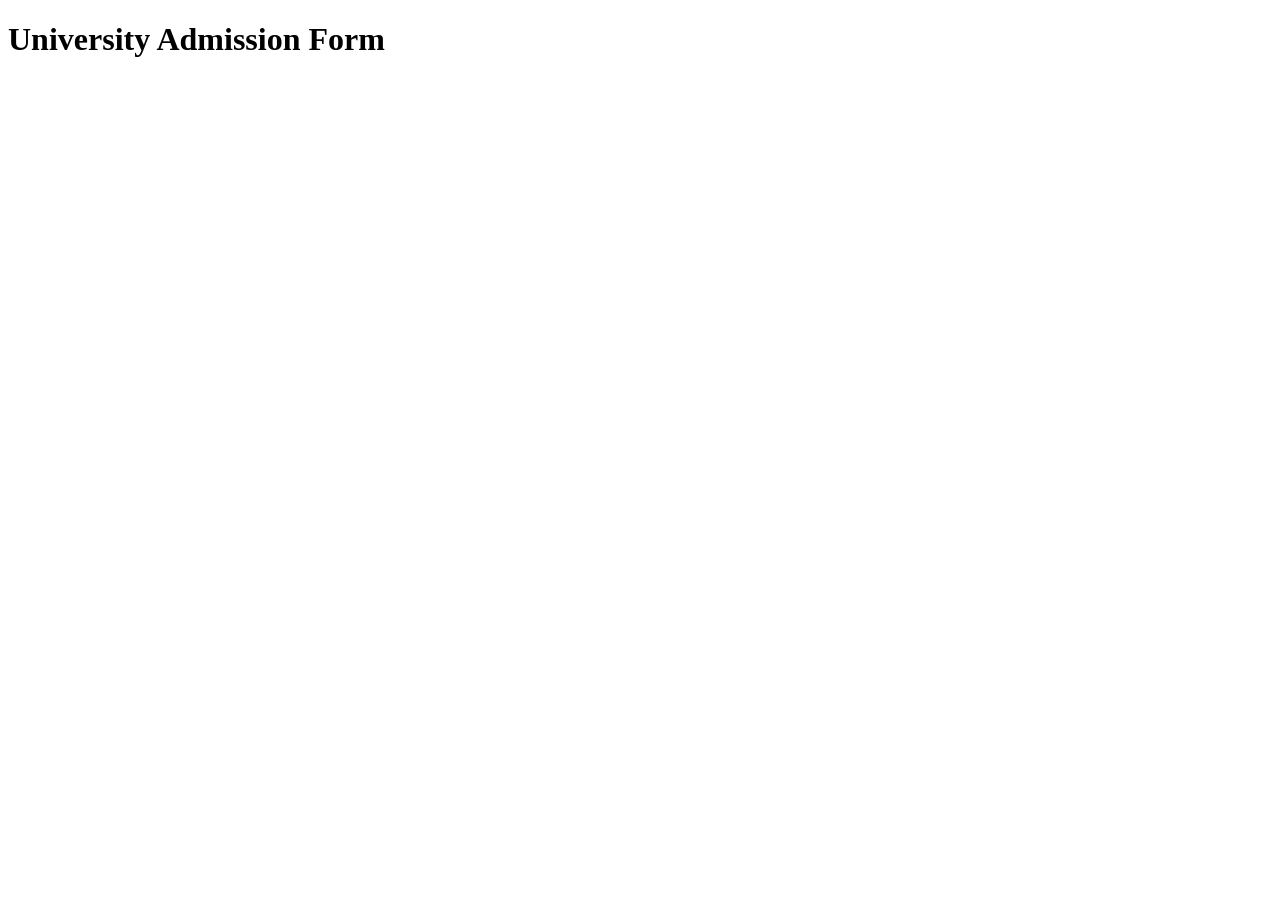
==== forMe.html @ 4e6a7c3e "ijni" ====
<!DOCTYPE html>
<html lang="en">
<head>
    
    <title>CSS Practice</title>
    <link rel="stylesheet" href="forMe.css">

</head>
<body>
    <form>
        <h1> University Admission Form </h1>

        


    </form>
</body>
</html>
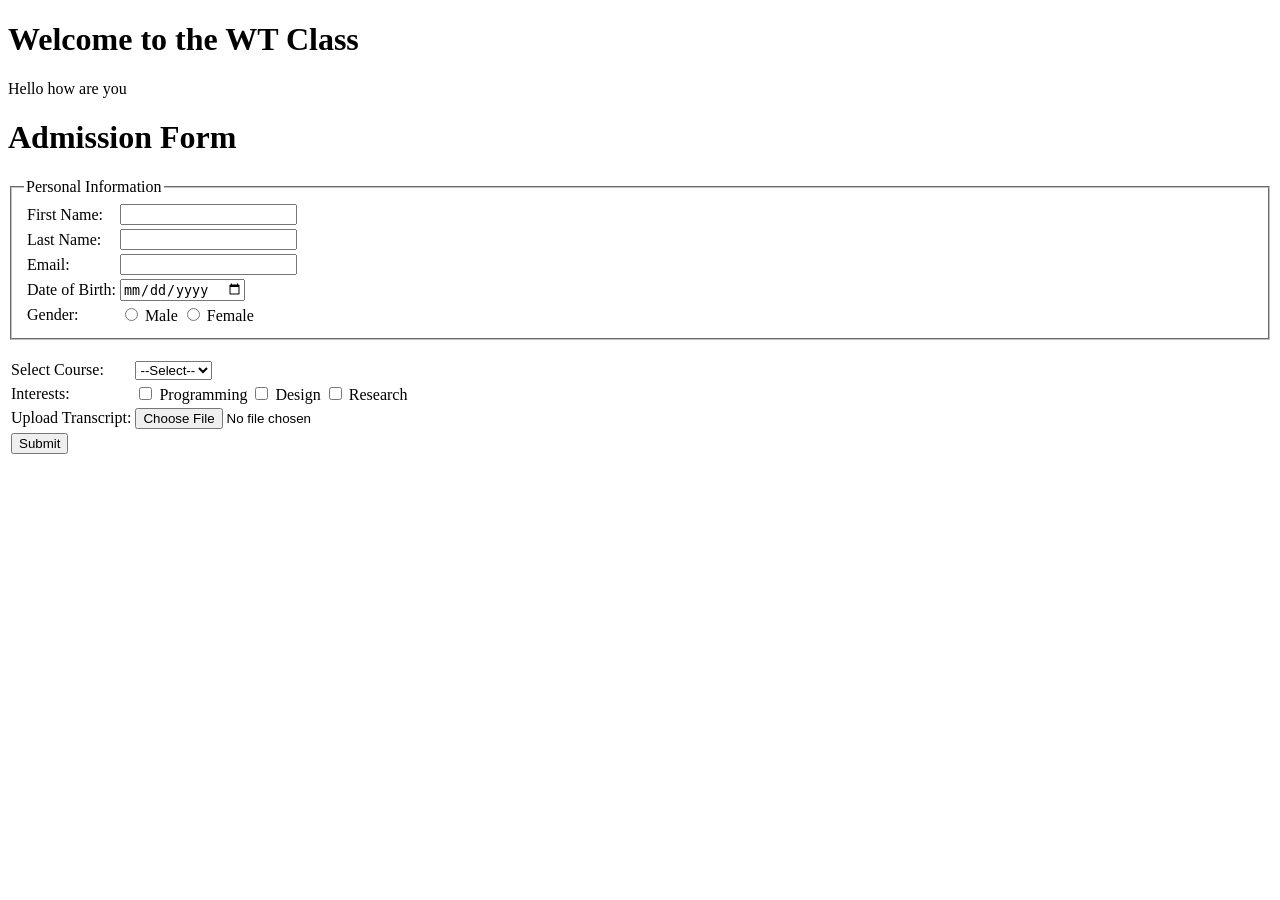
==== commit 548e49c7: "ch" ====
--- a/forMe.html
+++ b/forMe.html
@@ -1,18 +1,97 @@
 <!DOCTYPE html>
-<html lang="en">
+<html>
 <head>
-    
-    <title>CSS Practice</title>
-    <link rel="stylesheet" href="forMe.css">
+    <title>WT_K</title>
+</head>
+ 
+<body>
+ 
+<h1>Welcome to the WT Class</h1>
+<p>Hello how are you</p>
+ 
+<h1>Admission Form</h1>
+ 
+<form>
+ 
 
-</head>
-<body>
-    <form>
-        <h1> University Admission Form </h1>
-
-        
+<fieldset>
+<legend>Personal Information</legend>
+ 
+<table>
+ 
+<tr>
+<td>First Name:</td>
+<td><input type="text" maxlength="20" required></td>
+</tr>
+ 
+<tr>
+<td>Last Name:</td>
+<td><input type="text" maxlength="20" required></td>
+</tr>
+ 
+<tr>
+<td>Email:</td>
+<td><input type="email" required></td>
+</tr>
+ 
+<tr>
+<td>Date of Birth:</td>
+<td><input type="date" required></td>
+</tr>
+ 
+<tr>
+<td>Gender:</td>
+<td>
+<input type="radio" name="gender" required> Male
+<input type="radio" name="gender"> Female
+</td>
+</tr>
+ 
+</table>
+</fieldset>
+ 
+<br>
+ 
 
 
-    </form>
+ 
+<table>
+ 
+<tr>
+<td>Select Course:</td>
+<td>
+<select required>
+<option value="">--Select--</option>
+<option>CSE</option>
+<option>BBA</option>
+<option>EEE</option>
+</select>
+</td>
+</tr>
+ 
+<tr>
+<td>Interests:</td>
+<td>
+<input type="checkbox"> Programming
+<input type="checkbox"> Design
+<input type="checkbox"> Research
+</td>
+</tr>
+ 
+<tr>
+<td>Upload Transcript:</td>
+<td><input type="file" required></td>
+</tr>
+ 
+<tr>
+<td><input type="submit" value="Submit"></td>
+</tr>
+ 
+</table>
+
+ 
+</form>
+ 
 </body>
-</html>+</html>
+ 
